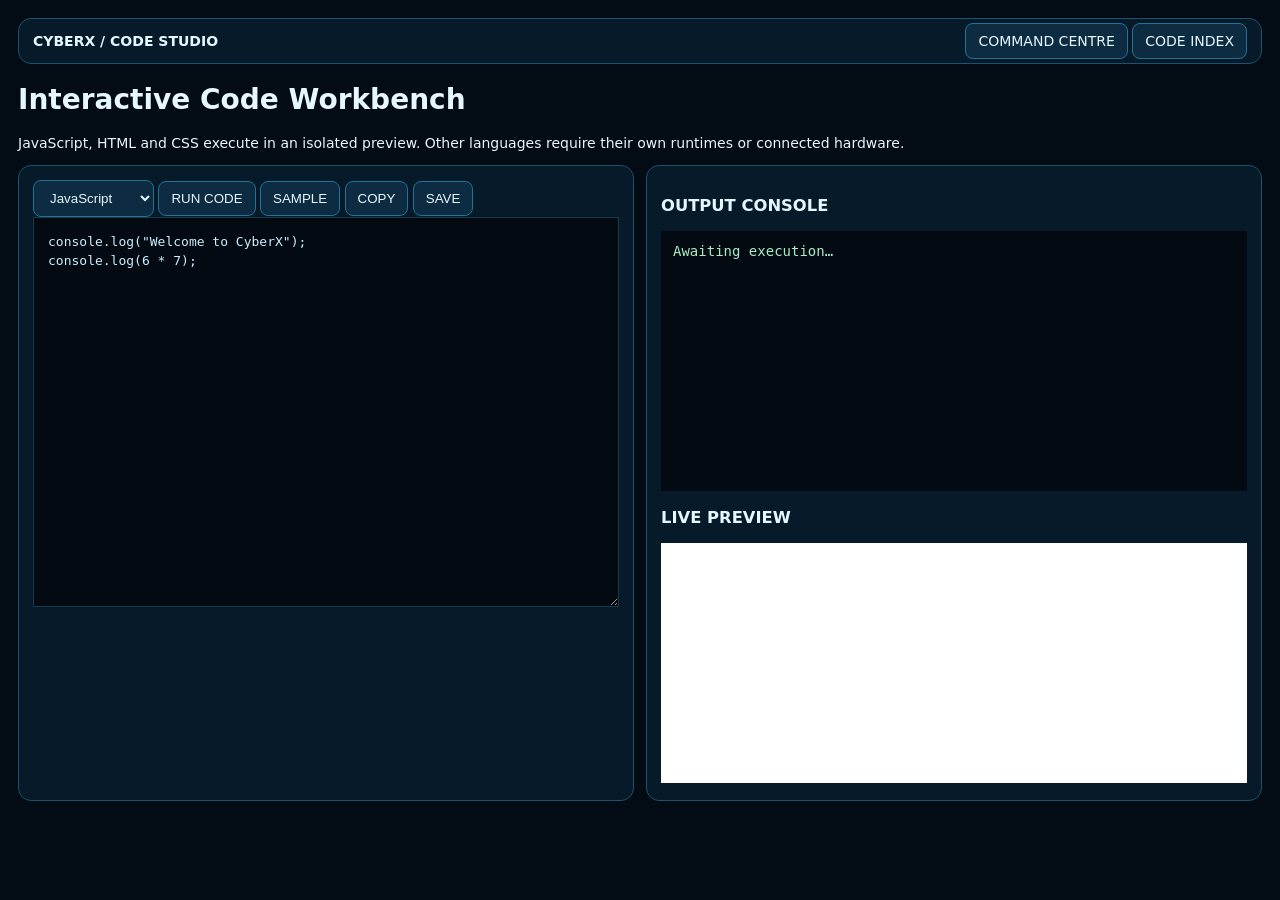
==== Index/Code-Studio.html @ 5506f957 "Add CyberX browser Code Studio" ====
<!doctype html><html lang="en"><head><meta charset="utf-8"><meta name="viewport" content="width=device-width,initial-scale=1"><title>CyberX Code Studio</title><link rel="stylesheet" href="cyberx-visual-theme.css"><style>*{box-sizing:border-box}body{margin:0;background:#030b14;color:#e6f7ff;font:14px system-ui}.wrap{max-width:1450px;margin:auto;padding:18px}.top,.panel{background:#071a29;border:1px solid #1b526f;border-radius:13px;padding:14px;margin-bottom:12px}.top{display:flex;justify-content:space-between;gap:10px;flex-wrap:wrap}.btn,select{background:#0d2c42;border:1px solid #247293;color:#e6f8ff;border-radius:8px;padding:9px 12px;cursor:pointer;text-decoration:none}.grid{display:grid;grid-template-columns:1fr 1fr;gap:12px}textarea{width:100%;height:390px;background:#030a12;color:#cceeff;border:1px solid #17394e;padding:14px;font:13px/1.5 monospace;resize:vertical}pre{min-height:260px;white-space:pre-wrap;background:#030a12;color:#a9edc8;padding:12px;overflow:auto}iframe{width:100%;height:240px;border:0;background:white}@media(max-width:850px){.grid{grid-template-columns:1fr}.wrap{padding:8px}textarea{height:290px}}</style></head><body><div class="wrap"><header class="top"><strong>CYBERX / CODE STUDIO</strong><nav><a class="btn" href="../Command-Centre.html">COMMAND CENTRE</a> <a class="btn" href="Code-Library.html">CODE INDEX</a></nav></header><h1>Interactive Code Workbench</h1><p>JavaScript, HTML and CSS execute in an isolated preview. Other languages require their own runtimes or connected hardware.</p><div class="grid"><section class="panel"><select id="lang"><option>JavaScript</option><option>HTML</option><option>CSS</option><option>Python</option><option>SQL</option><option>C++</option><option>Arduino C++</option><option>MicroPython</option></select> <button class="btn" id="run">RUN CODE</button> <button class="btn" id="sample">SAMPLE</button> <button class="btn" id="copy">COPY</button> <button class="btn" id="save">SAVE</button><textarea id="code" spellcheck="false">console.log("Welcome to CyberX");
console.log(6 * 7);</textarea></section><section class="panel"><h3>OUTPUT CONSOLE</h3><pre id="out">Awaiting execution…</pre><h3>LIVE PREVIEW</h3><iframe id="preview" sandbox="allow-scripts"></iframe></section></div></div><script>const $=id=>document.getElementById(id),samples={JavaScript:'console.log("Hello CyberX");\nconsole.log(42);',HTML:'<!doctype html><h1>Hello CyberX</h1><p>HTML preview</p>',CSS:'body {font:20px system-ui;background:#eaf7ff;color:#123;padding:25px} h1{color:#078}',Python:'print("Hello from Python")',SQL:'SELECT 1 AS cyberx_test;'};$("sample").onclick=()=>{$("code").value=samples[$("lang").value]||"// Add code"};$("copy").onclick=async()=>{try{await navigator.clipboard.writeText($("code").value);$("out").textContent="Copied"}catch(e){$("out").textContent="Clipboard unavailable"}};$("save").onclick=()=>{const blob=new Blob([$("code").value],{type:"text/plain"}),a=document.createElement("a");a.href=URL.createObjectURL(blob);a.download="cyberx-code.txt";a.click();URL.revokeObjectURL(a.href)};$("run").onclick=()=>{const lang=$("lang").value,code=$("code").value,frame=$("preview");$("out").textContent="";if(lang==="JavaScript"){const b64=btoa(unescape(encodeURIComponent(code)));const src='<script>const send=(...v)=>parent.postMessage({cyberxOutput:v.map(x=>String(x))},"*");console.log=(...v)=>send(...v);try{new Function("console",atob("'+b64+'"))(console)}catch(e){send("ERROR",e.message)}<\/script>';frame.srcdoc=src;$("out").textContent="JavaScript running in sandbox. Output will appear here."}else if(lang==="HTML"){frame.srcdoc=code;$("out").textContent="HTML preview loaded."}else if(lang==="CSS"){frame.srcdoc='<style>'+code+'</style><h1>CSS Preview</h1><p>Sample content</p>';$("out").textContent="CSS preview loaded."}else{$("out").textContent=lang+" is editable and can be saved, but this browser build does not include its compiler or device runtime. No fake execution result is shown."}};window.addEventListener("message",e=>{if(e.source===$("preview").contentWindow&&e.data&&e.data.cyberxOutput)$("out").textContent=e.data.cyberxOutput.join(" ")});try{const x=JSON.parse(sessionStorage.getItem("cyberx.selected-code")||"null");if(x&&x.code){$("code").value=x.code;$("lang").value=x.language||"JavaScript";sessionStorage.removeItem("cyberx.selected-code")}}catch(e){}</script></body></html>
---- Index/cyberx-visual-theme.css ----
/* CyberX reference visual system: charcoal surfaces, muted circuit traces, indigo/lavender accents. */
:root{--cx-accent:#6265f4;--cx-accent-strong:#565af0;--cx-lavender:#aeb4ff;--cx-charcoal:#1b2224;--cx-card:#262d33;--cx-surface:#30383f;--cx-input:#4a585d;--cx-outline:#686cc5;--cx-soft:#c8cbd3}
/* In-app workspace frame */
body:has(#root){background:#4248a7!important;padding:clamp(8px,1.6vw,22px)!important}
#root{position:relative;min-height:calc(100svh - 2 * clamp(8px,1.6vw,22px));border:1px solid #5d62bd;border-radius:24px;overflow:hidden;background:#1b2224;box-shadow:0 22px 65px #151b5a55}
#root > div[class*="min-h-screen"]{min-height:calc(100svh - 2 * clamp(8px,1.6vw,22px))!important}
#root [class~="bg-[#070B14]"]{background-color:#1b2224!important}
#root [class*="bg-slate-950"],#root [class*="bg-slate-900"]{background-color:#20272b!important}
#root [class*="bg-slate-800"]{background-color:#293137!important}
#root [class*="bg-cyan-"]{background-color:#6265f4!important}
#root [class*="hover:bg-cyan-"]:hover{background-color:#7477ff!important}
#root [class*="text-cyan-"]{color:#b0b5ff!important}
#root [class*="border-cyan-"]{border-color:#666be0!important}
#root [class*="shadow-cyan-"]{--tw-shadow-color:#6265f4!important}
#root .cyber-glass-card{background:linear-gradient(145deg,#2a3238,#20272b)!important;border-color:#454b73!important}
#root input,#root textarea,#root select{background:#30383f!important;color:#f5f6fa!important;border-color:#515969!important}
/* Command centre, code studio, and full-screen catalogue overlays */
#cx-command{background:radial-gradient(ellipse at 50% 42%,#30334f 0%,#1e2529 48%,#171d20 100%)!important;color:#f2f3f8!important}
#cx-command .cx-top,#cx-code-studio .cxs-top,#cxci-top{background:#252d33!important;border-color:#454b73!important}
#cx-command .cx-emblem,#cx-code-studio .cxs-mark{background:#2c304b!important;border-color:#8589ff!important;color:#b8bdff!important;box-shadow:0 0 22px #7478ff30!important}
#cx-command .cx-nav button.active,#cx-command .cx-nav button:hover,#cx-command .cx-top-actions button:hover{border-color:#777cff!important;background:#36395f!important;color:#f2f3ff!important}
#cx-command .cx-card,#cx-command .cx-panel,#cx-command .cx-metric,#cx-code-studio .cxs-panel,#cxci-cats,#cxci-results{background:linear-gradient(145deg,#2b3339,#22292e)!important;border-color:#474f58!important;color:#f0f1f5!important}
#cx-command button.primary,#cx-command .cx-btn.primary,#cx-code-studio .cxs-btn.primary,#cxci-close{background:linear-gradient(110deg,#6669f7,#5559eb)!important;border-color:#8588ff!important;color:white!important}
#cx-code-studio{background:radial-gradient(ellipse at 50% 0%,#343653 0,#20272c 52%,#171d20 100%)!important}
#cx-code-studio .cxs-btn{background:#353a5d!important;border-color:#666be0!important;color:#e7e8ff!important}
#cx-code-studio .cxs-editor,#cx-code-studio textarea,#cx-code-studio select,#cx-code-studio input,#cxci-search{background:#171d22!important;color:#f0f2f7!important;border-color:#4d5561!important}
#cx-code-index{background:#1b2224f5!important;color:#f2f3f8!important}
.cxci-cat{background:#30383f!important;color:#e5e6ec!important}
.cxci-cat.active{background:#36395f!important;border-color:#8589ff!important}
.cxci-card{background:#283036!important;border-color:#505866!important}
/* Resource pages */
body.cx-resource-page{background:#4248a7!important;color:#f1f2f7!important;padding:clamp(8px,1.8vw,22px)!important;min-height:100svh}
body.cx-resource-page>header,body.cx-resource-page>.resource-shell>header{background:#252d33ed!important;border:1px solid #464d70!important;border-radius:17px!important}
body.cx-resource-page main,body.cx-resource-page .resource-shell{background:#1b2224!important;border:1px solid #464d70!important;border-radius:22px!important;min-height:calc(100svh - 44px);box-shadow:0 20px 55px #151b5a44}
body.cx-resource-page .item,body.cx-resource-page .card,body.cx-resource-page .panel,body.cx-resource-page .integration,body.cx-resource-page .categories,body.cx-resource-page .results{background:linear-gradient(145deg,#2b3339,#22292e)!important;border-color:#4b5360!important;color:#f1f2f7!important}
body.cx-resource-page input,body.cx-resource-page textarea,body.cx-resource-page select{background:#4a585d!important;border-color:#5c6570!important;color:#fff!important}
body.cx-resource-page button,.cx-resource-page .btn,.cx-resource-page .primary{background:#35395e!important;border-color:#696fe2!important;color:#f1f2ff!important}
body.cx-resource-page button:hover,.cx-resource-page .btn:hover,.cx-resource-page .primary:hover{background:#494c83!important}
body.cx-resource-page .eyebrow,body.cx-resource-page .meta,body.cx-resource-page a{color:#b2b8ff!important}
body.cx-resource-page .out,body.cx-resource-page pre{background:#171d21!important;border-color:#4a5260!important;color:#e9ebf0!important}
/* Developer console */
body.cx-developer-console{background:#4248a7!important;padding:clamp(8px,1.8vw,22px)!important}
body.cx-developer-console #dashboardView{background:#1b2224!important;border:1px solid #5158a4;border-radius:22px;overflow:hidden;min-height:calc(100svh - 44px)}
body.cx-developer-console .topbar,body.cx-developer-console .sidebar{background:#20272b!important;border-color:#4a5260!important}
body.cx-developer-console .panel,body.cx-developer-console .stat,body.cx-developer-console .integration{background:linear-gradient(145deg,#2b3339,#22292e)!important;border-color:#4c5360!important}
body.cx-developer-console .navbtn.active,body.cx-developer-console .navbtn:hover{background:#383b65!important;border-color:#777cff!important}
body.cx-developer-console .pill,body.cx-developer-console .primary{background:#383b65!important;border-color:#777cff!important;color:#dedfff!important}
@media(max-width:760px){#root{border-radius:14px}body.cx-resource-page{padding:0!important}body.cx-resource-page main,body.cx-resource-page .resource-shell{border-radius:0!important;min-height:100svh}body.cx-developer-console{padding:0!important}body.cx-developer-console #dashboardView{border-radius:0!important}}
/* SOC command centre uses the dark navy / cyan / red / green security-operations palette. */
#cx-command{background:radial-gradient(ellipse at 50% 42%,#0b2741 0%,#071321 45%,#030912 100%)!important;color:#e7f7ff!important}
#cx-command .cx-top{background:#061321ed!important;border-color:#1c526e!important}
#cx-command .cx-emblem{background:linear-gradient(145deg,#103c59,#071321)!important;border-color:#32d7ff!important;color:#5ee5ff!important;box-shadow:0 0 22px #06b6d44a!important}
#cx-command .cx-nav button.active,#cx-command .cx-nav button:hover{background:#0e2c43!important;border-color:#287b9b!important;color:#dffaff!important}
#cx-command .cx-panel,#cx-command .cx-metric{background:linear-gradient(145deg,#0a1c2def,#071321f5)!important;border-color:#1b4c68!important;color:#e7f7ff!important}
#cx-command .cx-core{background:radial-gradient(ellipse at 50% 48%,#103b59 0,#091b2d 47%,#06101c 100%)!important}
#cx-command .cx-panel-head{background:#07172566!important;border-color:#173d55!important;color:#cdeeff!important}
#cx-command .cx-actions button{background:linear-gradient(130deg,#0d4262,#0b2d49)!important;border-color:#26779a!important;color:#dffaff!important}
#cx-command .cx-actions button.secondary{background:#0a1b2b!important;border-color:#27485e!important;color:#a6c8dc!important}
#cx-command .cx-live{color:#73f5bb!important}
#cx-command .cx-live i{background:#4be6a1!important;box-shadow:0 0 8px #38f2a0!important}
#cx-command .cx-demo{background:#4f2d171f!important;border-color:#80552a!important;color:#ffbf75!important}
#cx-command .cx-threat-row{border-color:#17384e!important}
#cx-command .cx-threat-top{color:#d6edf9!important}
#cx-command .cx-core-caption b{color:#c9f8ff!important}
#cx-command .cx-core-foot strong{color:#e1f9ff!important}
#cx-command .cx-bottom .cx-panel{background:linear-gradient(145deg,#0a1c2def,#071321f5)!important}
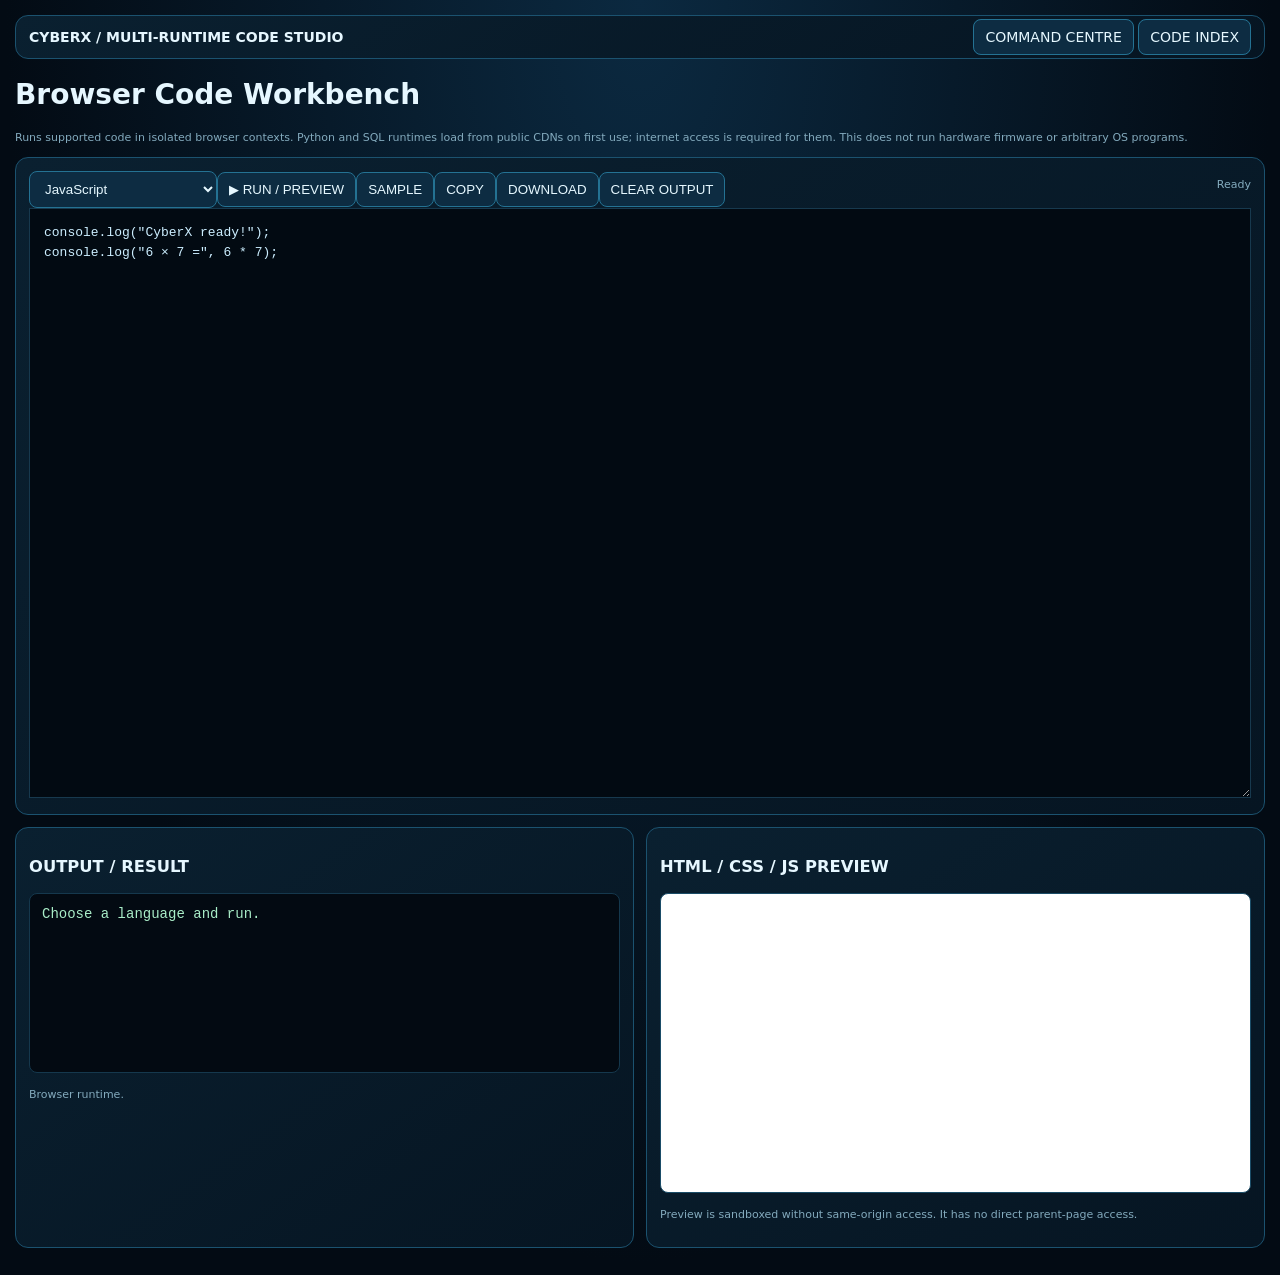
==== commit c343bddf: "Upgrade CyberX Code Studio with Python and SQL browser runtimes" ====
--- a/Index/Code-Studio.html
+++ b/Index/Code-Studio.html
@@ -1,2 +1,40 @@
-<!doctype html><html lang="en"><head><meta charset="utf-8"><meta name="viewport" content="width=device-width,initial-scale=1"><title>CyberX Code Studio</title><link rel="stylesheet" href="cyberx-visual-theme.css"><style>*{box-sizing:border-box}body{margin:0;background:#030b14;color:#e6f7ff;font:14px system-ui}.wrap{max-width:1450px;margin:auto;padding:18px}.top,.panel{background:#071a29;border:1px solid #1b526f;border-radius:13px;padding:14px;margin-bottom:12px}.top{display:flex;justify-content:space-between;gap:10px;flex-wrap:wrap}.btn,select{background:#0d2c42;border:1px solid #247293;color:#e6f8ff;border-radius:8px;padding:9px 12px;cursor:pointer;text-decoration:none}.grid{display:grid;grid-template-columns:1fr 1fr;gap:12px}textarea{width:100%;height:390px;background:#030a12;color:#cceeff;border:1px solid #17394e;padding:14px;font:13px/1.5 monospace;resize:vertical}pre{min-height:260px;white-space:pre-wrap;background:#030a12;color:#a9edc8;padding:12px;overflow:auto}iframe{width:100%;height:240px;border:0;background:white}@media(max-width:850px){.grid{grid-template-columns:1fr}.wrap{padding:8px}textarea{height:290px}}</style></head><body><div class="wrap"><header class="top"><strong>CYBERX / CODE STUDIO</strong><nav><a class="btn" href="../Command-Centre.html">COMMAND CENTRE</a> <a class="btn" href="Code-Library.html">CODE INDEX</a></nav></header><h1>Interactive Code Workbench</h1><p>JavaScript, HTML and CSS execute in an isolated preview. Other languages require their own runtimes or connected hardware.</p><div class="grid"><section class="panel"><select id="lang"><option>JavaScript</option><option>HTML</option><option>CSS</option><option>Python</option><option>SQL</option><option>C++</option><option>Arduino C++</option><option>MicroPython</option></select> <button class="btn" id="run">RUN CODE</button> <button class="btn" id="sample">SAMPLE</button> <button class="btn" id="copy">COPY</button> <button class="btn" id="save">SAVE</button><textarea id="code" spellcheck="false">console.log("Welcome to CyberX");
-console.log(6 * 7);</textarea></section><section class="panel"><h3>OUTPUT CONSOLE</h3><pre id="out">Awaiting execution…</pre><h3>LIVE PREVIEW</h3><iframe id="preview" sandbox="allow-scripts"></iframe></section></div></div><script>const $=id=>document.getElementById(id),samples={JavaScript:'console.log("Hello CyberX");\nconsole.log(42);',HTML:'<!doctype html><h1>Hello CyberX</h1><p>HTML preview</p>',CSS:'body {font:20px system-ui;background:#eaf7ff;color:#123;padding:25px} h1{color:#078}',Python:'print("Hello from Python")',SQL:'SELECT 1 AS cyberx_test;'};$("sample").onclick=()=>{$("code").value=samples[$("lang").value]||"// Add code"};$("copy").onclick=async()=>{try{await navigator.clipboard.writeText($("code").value);$("out").textContent="Copied"}catch(e){$("out").textContent="Clipboard unavailable"}};$("save").onclick=()=>{const blob=new Blob([$("code").value],{type:"text/plain"}),a=document.createElement("a");a.href=URL.createObjectURL(blob);a.download="cyberx-code.txt";a.click();URL.revokeObjectURL(a.href)};$("run").onclick=()=>{const lang=$("lang").value,code=$("code").value,frame=$("preview");$("out").textContent="";if(lang==="JavaScript"){const b64=btoa(unescape(encodeURIComponent(code)));const src='<script>const send=(...v)=>parent.postMessage({cyberxOutput:v.map(x=>String(x))},"*");console.log=(...v)=>send(...v);try{new Function("console",atob("'+b64+'"))(console)}catch(e){send("ERROR",e.message)}<\/script>';frame.srcdoc=src;$("out").textContent="JavaScript running in sandbox. Output will appear here."}else if(lang==="HTML"){frame.srcdoc=code;$("out").textContent="HTML preview loaded."}else if(lang==="CSS"){frame.srcdoc='<style>'+code+'</style><h1>CSS Preview</h1><p>Sample content</p>';$("out").textContent="CSS preview loaded."}else{$("out").textContent=lang+" is editable and can be saved, but this browser build does not include its compiler or device runtime. No fake execution result is shown."}};window.addEventListener("message",e=>{if(e.source===$("preview").contentWindow&&e.data&&e.data.cyberxOutput)$("out").textContent=e.data.cyberxOutput.join(" ")});try{const x=JSON.parse(sessionStorage.getItem("cyberx.selected-code")||"null");if(x&&x.code){$("code").value=x.code;$("lang").value=x.language||"JavaScript";sessionStorage.removeItem("cyberx.selected-code")}}catch(e){}</script></body></html>+<!doctype html>
+<html lang="en"><head><meta charset="utf-8"><meta name="viewport" content="width=device-width,initial-scale=1"><meta name="theme-color" content="#061421"><title>CyberX Code Studio</title><link rel="stylesheet" href="cyberx-visual-theme.css">
+<style>
+*{box-sizing:border-box}body{margin:0;background:radial-gradient(ellipse at 50% 0,#0b2940,#030b14 70%);color:#e6f7ff;font:14px system-ui}.wrap{max-width:1500px;margin:auto;padding:15px}.top,.panel{background:linear-gradient(145deg,#0a2030,#061522);border:1px solid #1b526f;border-radius:13px;padding:13px;margin-bottom:12px}.top{display:flex;justify-content:space-between;gap:10px;flex-wrap:wrap}.btn,select{background:#0d2c42;border:1px solid #247293;color:#e6f8ff;border-radius:8px;padding:9px 11px;cursor:pointer;text-decoration:none}.btn:disabled{opacity:.5}.toolbar{display:flex;gap:8px;flex-wrap:wrap;margin:10px 0}.grid{display:grid;grid-template-columns:1fr 1fr;gap:12px}textarea{width:100%;height:calc(100vh - 310px);min-height:350px;background:#020a12;color:#cceeff;border:1px solid #17394e;padding:14px;font:13px/1.5 ui-monospace,monospace;resize:vertical}pre{height:180px;white-space:pre-wrap;background:#030a12;color:#a9edc8;padding:12px;overflow:auto;border:1px solid #15384d;border-radius:8px}iframe{width:100%;height:300px;border:1px solid #1a4c67;background:#fff;border-radius:8px}.status{color:#85adc0;font-size:11px;padding:7px 0}.warning{color:#ffd28a}.tools{display:flex;justify-content:space-between;gap:8px;flex-wrap:wrap}.note{font-size:11px;color:#83aabd;line-height:1.5}@media(max-width:850px){.grid{grid-template-columns:1fr}.wrap{padding:8px}textarea{height:360px}}
+</style></head><body><div class="wrap"><header class="top"><strong>CYBERX / MULTI-RUNTIME CODE STUDIO</strong><nav><a class="btn" href="../Command-Centre.html">COMMAND CENTRE</a> <a class="btn" href="Code-Library.html">CODE INDEX</a></nav></header>
+<h1>Browser Code Workbench</h1><p class="note">Runs supported code in isolated browser contexts. Python and SQL runtimes load from public CDNs on first use; internet access is required for them. This does not run hardware firmware or arbitrary OS programs.</p>
+<section class="panel"><div class="tools"><div><select id="lang"><option>JavaScript</option><option>HTML</option><option>CSS</option><option>Python (Pyodide)</option><option>SQL (SQLite)</option><option>JSON</option><option>Arduino C++ (reference)</option><option>C++ (reference)</option><option>MicroPython (reference)</option><option>PowerShell (reference)</option><option>Bash (reference)</option></select><button class="btn" id="run">▶ RUN / PREVIEW</button><button class="btn" id="sample">SAMPLE</button><button class="btn" id="copy">COPY</button><button class="btn" id="save">DOWNLOAD</button><button class="btn" id="clear">CLEAR OUTPUT</button></div><span id="runtime" class="status">Ready</span></div><textarea id="code" spellcheck="false" aria-label="Code editor">console.log("CyberX ready!");
+console.log("6 × 7 =", 6 * 7);</textarea></section>
+<div class="grid"><section class="panel"><h3>OUTPUT / RESULT</h3><pre id="out">Choose a language and run.</pre><p class="note" id="hint">Browser runtime.</p></section><section class="panel"><h3>HTML / CSS / JS PREVIEW</h3><iframe id="preview" title="Sandboxed code preview" sandbox="allow-scripts"></iframe><p class="note">Preview is sandboxed without same-origin access. It has no direct parent-page access.</p></section></div></div>
+<script>
+(()=>{const $=id=>document.getElementById(id);let py=null,sql=null;
+const samples={
+JavaScript:'console.log("Hello CyberX");\nconsole.log("Result:", 6*7);',
+HTML:'<!doctype html><html><body style="font-family:system-ui;padding:2rem"><h1>Hello CyberX</h1><p>HTML is previewed in an isolated frame.</p></body></html>',
+CSS:'body {font:20px system-ui;background:#eaf7ff;color:#123;padding:25px} h1{color:#078}',
+'Python (Pyodide)':'print("Hello from Python in WebAssembly")\nprint(6 * 7)',
+'SQL (SQLite)':'CREATE TABLE devices(id INTEGER, name TEXT);\nINSERT INTO devices VALUES(1,"ESP32"),(2,"Arduino");\nSELECT * FROM devices;',
+JSON:'{\n  "app": "CyberX",\n  "browserRuntime": true\n}',
+'Arduino C++ (reference)':'#include <Arduino.h>\nvoid setup(){ Serial.begin(115200); }\nvoid loop(){ Serial.println("Hello"); delay(1000); }',
+'C++ (reference)':'#include <iostream>\nint main(){ std::cout << "Hello CyberX\\n"; return 0; }',
+'MicroPython (reference)':'from machine import Pin\nfrom time import sleep\nled = Pin(2, Pin.OUT)\nwhile True:\n    led.toggle()\n    sleep(0.5)',
+'PowerShell (reference)':'Get-ComputerInfo | Select-Object WindowsProductName, OsVersion',
+'Bash (reference)':'echo "Hello CyberX"\nuname -a'
+};
+function status(s){$('runtime').textContent=s}
+function preview(code){$('preview').srcdoc=code}
+function previewCSS(code){preview('<!doctype html><html><head><style>'+code+'</style></head><body><h1>CSS preview</h1><p>Sample paragraph</p><button>Button</button></body></html>')}
+function toConsole(code){const encoded=btoa(unescape(encodeURIComponent(code)));const doc='<!doctype html><meta charset="utf-8"><script>const send=(...args)=>parent.postMessage({cxConsole:args.map(x=>{try{return typeof x==="object"?JSON.stringify(x):String(x)}catch(e){return String(x)}})},"*");console.log=(...x)=>send(...x);console.info=console.log;console.warn=(...x)=>send("WARN",...x);console.error=(...x)=>send("ERROR",...x);try{(async()=>{'+ 'const src=decodeURIComponent(escape(atob("'+encoded+'")));try{await (new Function("console","return (async()=>{"+src+"})()"))(console)}catch(e){send("ERROR",e.stack||e.message)}})()}catch(e){send("ERROR",e.message)}<\\/script>'; $('preview').srcdoc=doc;$('out').textContent="Executing in sandbox…"}
+window.addEventListener('message',e=>{if(e.source!==$('preview').contentWindow||!e.data||!e.data.cxConsole)return;$('out').textContent+=e.data.cxConsole.join(" ")+"\n"});
+async function runPython(code){status("Downloading/loading Pyodide WebAssembly runtime…");if(!py){py=await loadPyodide({indexURL:"https://cdn.jsdelivr.net/pyodide/v0.27.7/full/"});}py.setStdout({batched:s=>$('out').textContent+=s+"\n"});py.setStderr({batched:s=>$('out').textContent+="ERROR: "+s+"\n"});$('out').textContent="";await py.runPythonAsync(code);status("Python executed in browser WebAssembly.");}
+async function runSql(code){status("Loading SQLite WebAssembly runtime…");if(!sql){const script=document.createElement('script');script.src="https://cdnjs.cloudflare.com/ajax/libs/sql.js/1.10.3/sql-wasm.js";document.head.appendChild(script);await new Promise((resolve,reject)=>{script.onload=resolve;script.onerror=()=>reject(new Error("SQL.js CDN load failed"))});const init=window.initSqlJs;sql=await init({locateFile:f=>"https://cdnjs.cloudflare.com/ajax/libs/sql.js/1.10.3/"+f});}const db=new sql.Database();$('out').textContent="";try{const statements=code.split(";").map(s=>s.trim()).filter(Boolean);for(const stmt of statements){const res=db.exec(stmt);if(res.length)$('out').textContent+=res.map(r=>r.columns.join(" | ")+"\n"+r.values.map(row=>row.join(" | ")).join("\n")).join("\n")+"\n";}}finally{db.close()}status("SQL executed in temporary in-browser SQLite database (not saved).")}
+$('sample').onclick=()=>{$('code').value=samples[$('lang').value]||""};
+$('copy').onclick=async()=>{try{await navigator.clipboard.writeText($('code').value);status("Copied to clipboard")}catch(e){status("Clipboard blocked. Select and copy manually.")}};
+$('save').onclick=()=>{const blob=new Blob([$('code').value],{type:"text/plain"}),a=document.createElement("a");a.href=URL.createObjectURL(blob);a.download="CyberX-code-"+$('lang').value.replace(/[^a-z0-9]+/gi,"-")+".txt";a.click();setTimeout(()=>URL.revokeObjectURL(a.href),1000)};
+$('clear').onclick=()=>{$('out').textContent="";status("Output cleared")};
+$('run').onclick=async()=>{const lang=$('lang').value,code=$('code').value;$('out').textContent="";try{if(lang==="JavaScript"){toConsole(code);status("Sandboxed JavaScript started")}else if(lang==="HTML"){preview(code);$('out').textContent="HTML preview loaded";status("Preview only")}else if(lang==="CSS"){previewCSS(code);$('out').textContent="CSS applied to sample preview";status("Preview only")}else if(lang==="Python (Pyodide)"){await runPython(code)}else if(lang==="SQL (SQLite)"){await runSql(code)}else if(lang==="JSON"){const v=JSON.parse(code);$('out').textContent=JSON.stringify(v,null,2);status("JSON parsed and validated")}else{$('out').textContent="This language is not compiled/executed in this browser. It is available for editing, saving, and reference. Use the relevant local compiler/board runtime. No execution was attempted.";status("Reference-only language")}}catch(e){$('out').textContent="ERROR: "+(e.stack||e.message||String(e));status("Run failed")}};
+$('lang').onchange=()=>{if(samples[$('lang').value])$('code').value=samples[$('lang').value];status($('lang').value+" selected")};
+try{const selected=JSON.parse(sessionStorage.getItem("cyberx.selected-code")||"null");if(selected?.code){$('code').value=selected.code;$('lang').value=selected.language==="Python"?"Python (Pyodide)":selected.language==="SQL"?"SQL (SQLite)":selected.language||"JavaScript";sessionStorage.removeItem("cyberx.selected-code");}}catch{}
+})();
+</script></body></html>
